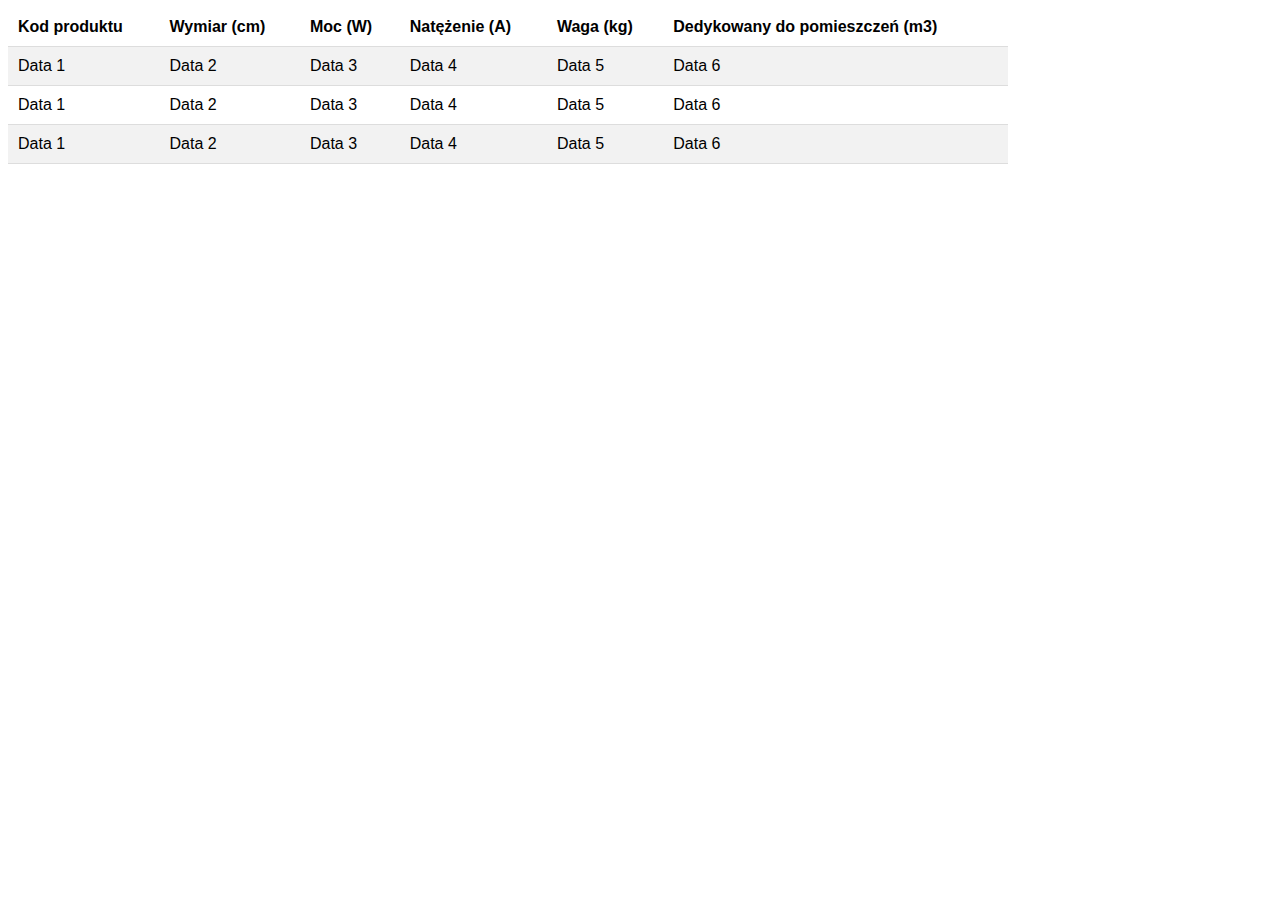
==== tabelki/tabela.html @ 897b9abc "Initial" ====
<!DOCTYPE html>
<html lang="en">
<head>
<meta charset="UTF-8">
<meta name="viewport" content="width=device-width, initial-scale=1.0">
<title>Responsive Table</title>
<style>
    body {
        font-family: Arial, sans-serif;
    }
    .spec_table {
        width: 1000px;
        border-collapse: collapse;
        margin-bottom: 20px;
    }
    .spec_th, .spec_td {
        padding: 10px;
        text-align: left;
        border-bottom: 1px solid #ddd;
    }
    .spec_th {
        background-color: #fff;
        font-weight: bold;
    }
    .spec_even {
        background-color: #f2f2f2;
    }
    @media only screen and (max-width: 600px) {
        .spec_table, .spec_thead, .spec_tbody, .spec_th, .spec_td, .spec_tr {
            display: block;
        }
        .spec_thead .spec_tr {
            position: absolute;
            top: -9999px;
            left: -9999px;
        }
        .spec_tr {
            margin-bottom: 15px;
        }
        .spec_td {
            border: none;
            position: relative;
            padding-left: 50%;
        }
        .spec_td:before {
            position: absolute;
            left: 6px;
            font-weight: bold;
        }
    }
</style>
</head>
<body>

<table class="spec_table">
    <thead class="spec_thead">
        <tr class="spec_tr">
            <th class="spec_th">Kod produktu</th>
            <th class="spec_th">Wymiar (cm)</th>
            <th class="spec_th">Moc (W)</th>
            <th class="spec_th">Natężenie (A)</th>
            <th class="spec_th">Waga (kg)</th>
            <th class="spec_th">Dedykowany do pomieszczeń (m3)</th>
        </tr>
    </thead>
    <tbody class="spec_tbody">
        <tr class="spec_tr spec_even">
            <td class="spec_td">Data 1</td>
            <td class="spec_td">Data 2</td>
            <td class="spec_td">Data 3</td>
            <td class="spec_td">Data 4</td>
            <td class="spec_td">Data 5</td>
            <td class="spec_td">Data 6</td>
        </tr>
        <tr class="spec_tr">
            <td class="spec_td">Data 1</td>
            <td class="spec_td">Data 2</td>
            <td class="spec_td">Data 3</td>
            <td class="spec_td">Data 4</td>
            <td class="spec_td">Data 5</td>
            <td class="spec_td">Data 6</td>
        </tr>
        <tr class="spec_tr spec_even">
            <td class="spec_td">Data 1</td>
            <td class="spec_td">Data 2</td>
            <td class="spec_td">Data 3</td>
            <td class="spec_td">Data 4</td>
            <td class="spec_td">Data 5</td>
            <td class="spec_td">Data 6</td>
        </tr>
        <!-- Add more rows as needed -->
    </tbody>
</table>

</body>
</html>
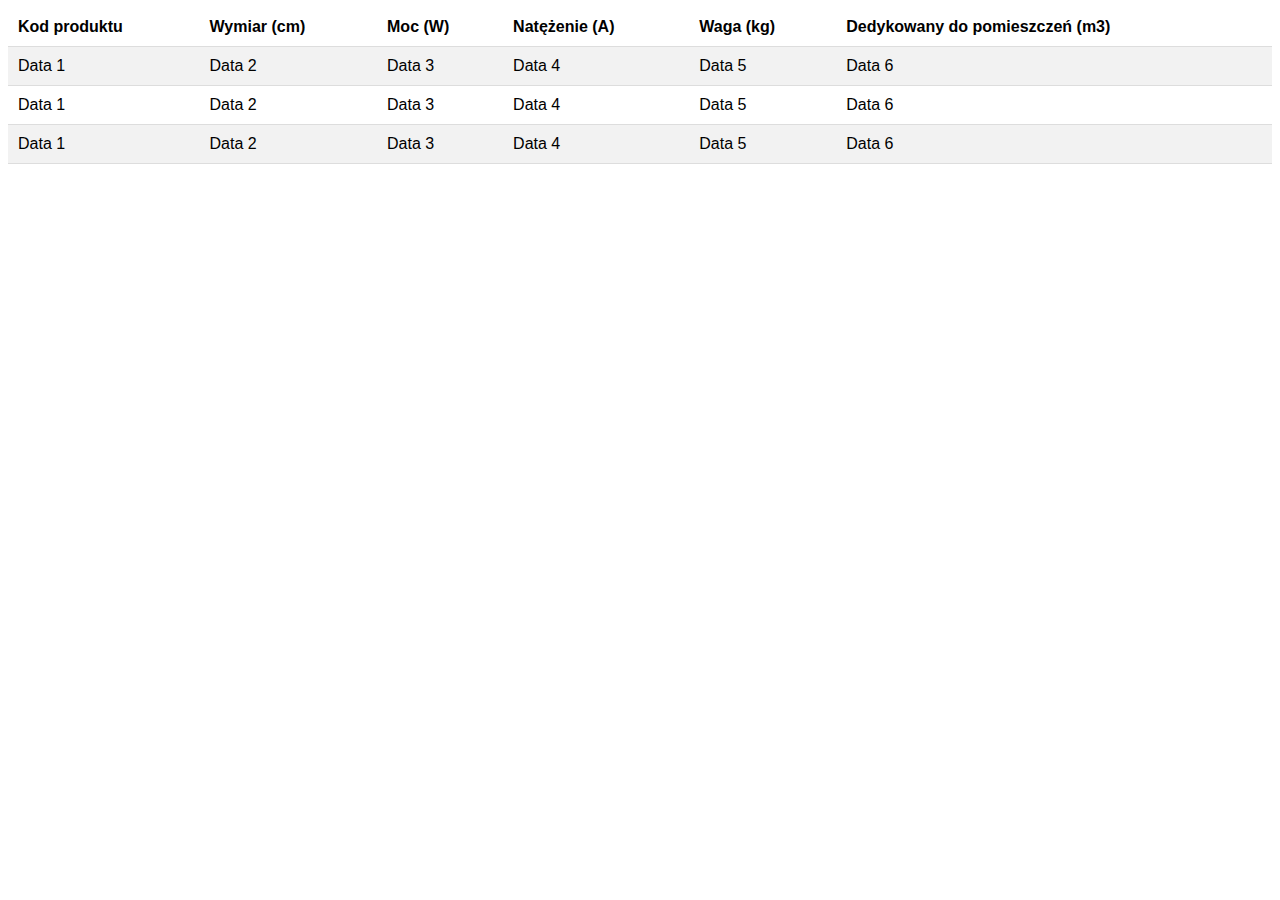
==== commit d95a83e7: "modyfikacja_tabeli na responsywna" ====
--- a/tabelki/tabela.html
+++ b/tabelki/tabela.html
@@ -9,7 +9,7 @@
         font-family: Arial, sans-serif;
     }
     .spec_table {
-        width: 1000px;
+        width: 100%;
         border-collapse: collapse;
         margin-bottom: 20px;
     }
@@ -25,27 +25,15 @@
     .spec_even {
         background-color: #f2f2f2;
     }
+
+    /* Responsive Styling */
     @media only screen and (max-width: 600px) {
-        .spec_table, .spec_thead, .spec_tbody, .spec_th, .spec_td, .spec_tr {
-            display: block;
+        .spec_table {
+            width: 100%;
         }
-        .spec_thead .spec_tr {
-            position: absolute;
-            top: -9999px;
-            left: -9999px;
-        }
-        .spec_tr {
-            margin-bottom: 15px;
-        }
-        .spec_td {
-            border: none;
-            position: relative;
-            padding-left: 50%;
-        }
-        .spec_td:before {
-            position: absolute;
-            left: 6px;
-            font-weight: bold;
+        .spec_th, .spec_td {
+            padding: 5px;
+            font-size: 12px;
         }
     }
 </style>
